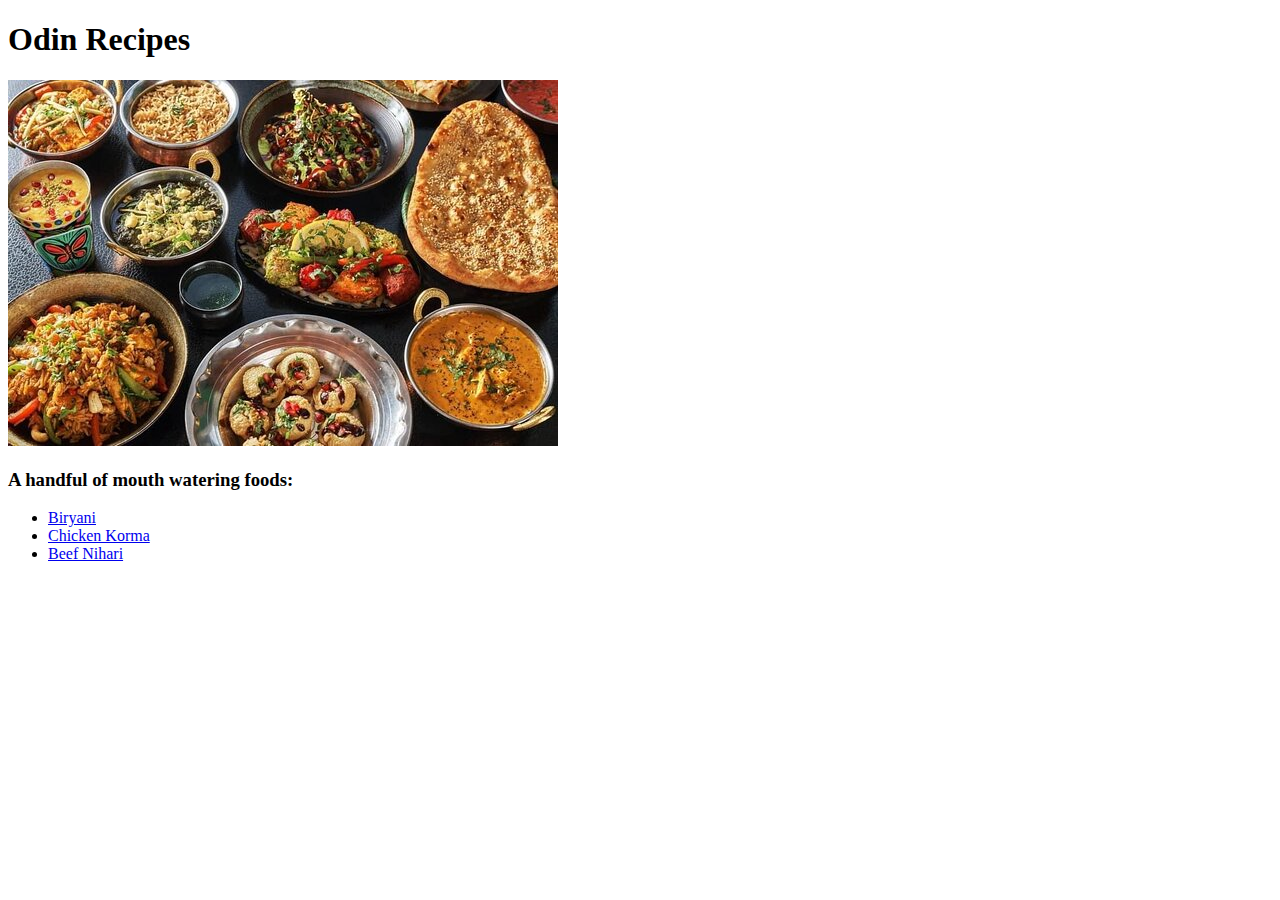
==== index.html @ 9baf9e2d "- Created main recipes page - Linked related pages - Downloaded needed material" ====
<!DOCTYPE html>
<html lang="en">
<head>
  <meta charset="UTF-8">
  <meta http-equiv="X-UA-Compatible" content="IE=edge">
  <meta name="viewport" content="width=device-width, initial-scale=1.0">
  <title>Odin Recipes</title>
  <link rel="stylesheet" href="styles/general.css">
</head>
<body>
  <h1>Odin Recipes</h1>
  <img src="images/pakistani-food.jpg" alt="pakistani-food">
  <h3>A handful of mouth watering foods:</h3>
  <ul>
    <li>
      <a href="recipes/biryani.html">Biryani</a>
    </li>
    <li>
      <a href="recipes/qorma.html">Chicken Korma</a>
    </li>
    <li>
      <a href="recipes/nihari.html">Beef Nihari</a>
    </li>
  </ul>
</body>
</html>
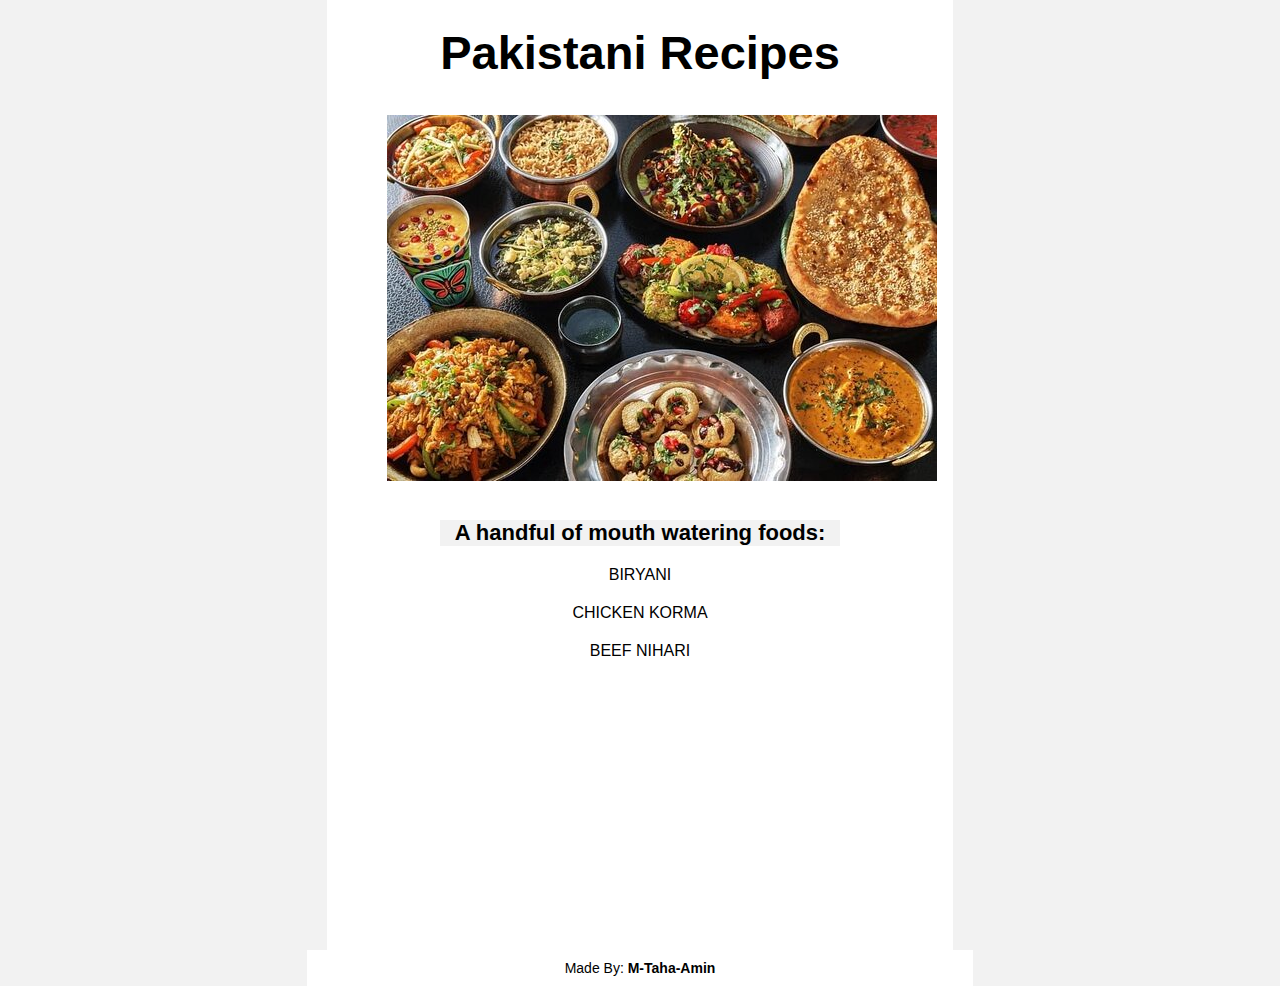
==== commit e1212198: "- Styled main recipes page" ====
--- a/index.html
+++ b/index.html
@@ -5,22 +5,29 @@
   <meta http-equiv="X-UA-Compatible" content="IE=edge">
   <meta name="viewport" content="width=device-width, initial-scale=1.0">
   <title>Odin Recipes</title>
-  <link rel="stylesheet" href="styles/general.css">
+  <link rel="stylesheet" href="styles/index.css">
 </head>
 <body>
-  <h1>Odin Recipes</h1>
-  <img src="images/pakistani-food.jpg" alt="pakistani-food">
-  <h3>A handful of mouth watering foods:</h3>
-  <ul>
-    <li>
-      <a href="recipes/biryani.html">Biryani</a>
-    </li>
-    <li>
-      <a href="recipes/qorma.html">Chicken Korma</a>
-    </li>
-    <li>
-      <a href="recipes/nihari.html">Beef Nihari</a>
-    </li>
-  </ul>
+  <main>
+    <h1>Pakistani Recipes</h1>
+    <img src="images/pakistani-food.jpg" alt="pakistani-food">
+    <h3>A handful of mouth watering foods:</h3>
+    <ul>
+      <li>
+        <a href="recipes/biryani.html">BIRYANI</a>
+      </li>
+      <li>
+        <a href="recipes/qorma.html">CHICKEN KORMA</a>
+      </li>
+      <li>
+        <a href="recipes/nihari.html">BEEF NIHARI</a>
+      </li>
+    </ul>
+  </main>
+  <footer>
+    <div>
+     Made By: <b>M-Taha-Amin</b>
+    </div>
+  </footer>
 </body>
 </html>--- a/styles/index.css
+++ b/styles/index.css
@@ -0,0 +1,64 @@
+* {
+  padding: 0px;
+  margin: 0px;
+  font-family: arial;
+}
+body {
+  background-color: rgb(242, 242, 242);
+}
+h1 {
+  font-size: 47px;
+}
+main {
+  background-color: white;
+  width: 45vw;
+  height: 100vh;
+  margin: auto;
+  text-align: center;
+  padding: 25px;
+  border-bottom: 1px black;
+}
+img {
+  margin: 35px;
+}
+h3 {
+  background-color: rgb(242, 242, 242);
+  width: 400px;
+  margin: auto;
+  font-size: 22px;
+}
+ul {
+  list-style-type: none;
+  margin-bottom: 5px;
+}
+ul li {
+  margin-top: 20px;
+}
+a:link { 
+  text-decoration: none;
+  color: black;
+}
+
+a:visited { 
+  text-decoration: none;
+  color: black;
+}
+
+a:hover { 
+  text-decoration: underline;
+  font-size: 22px;
+  font-weight: bold;
+  transition: font-size .15s; 
+}
+
+a:active { 
+  text-decoration: none;
+}
+footer {
+  text-align: center;
+  width: 666px;
+  background-color: white;
+  margin: auto;
+  font-size: 14px;
+  padding: 10px 0px;
+}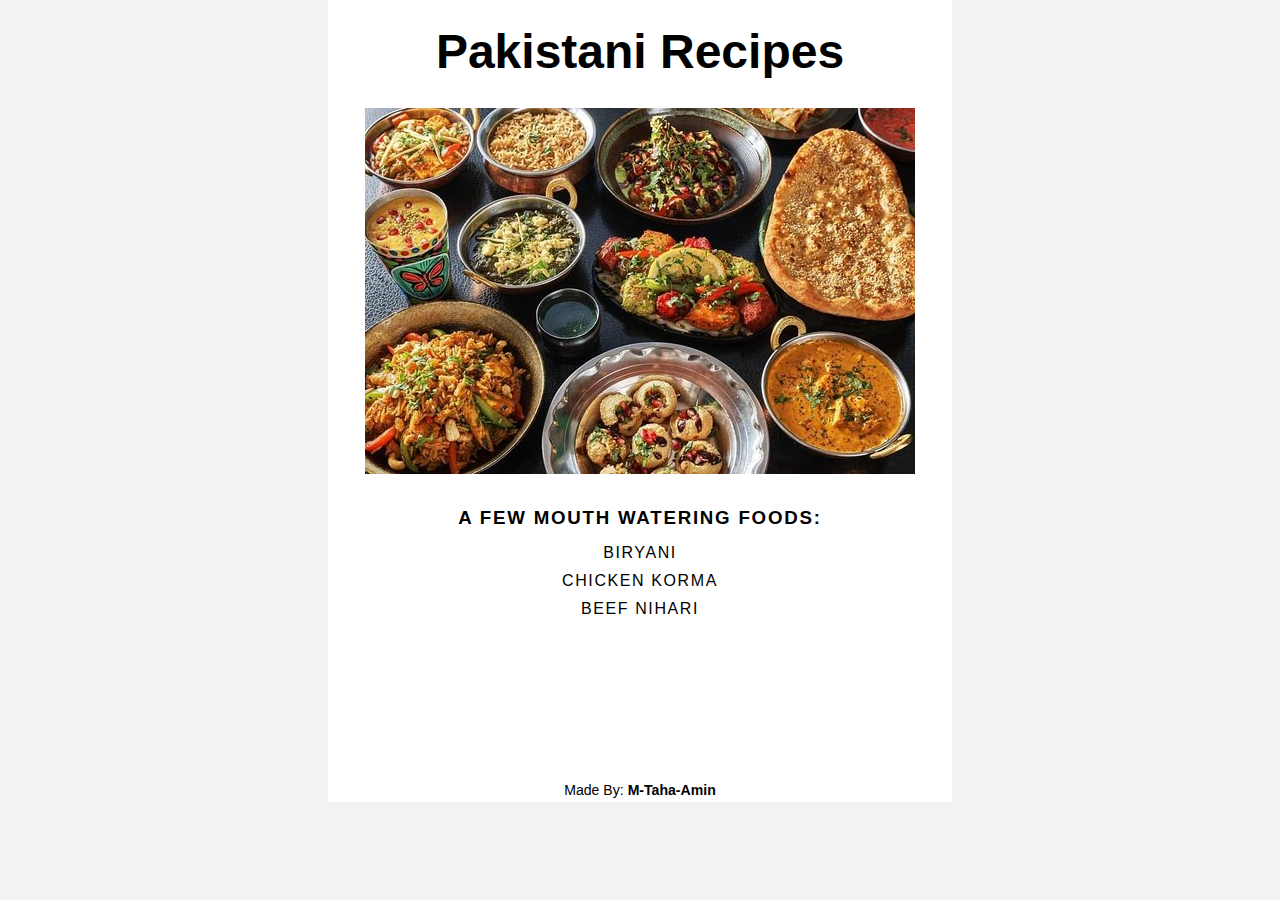
==== commit 385b7653: "- Added Final touches - Added Footer on every page - Made it responsive" ====
--- a/index.html
+++ b/index.html
@@ -1,33 +1,28 @@
 <!DOCTYPE html>
 <html lang="en">
-<head>
-  <meta charset="UTF-8">
-  <meta http-equiv="X-UA-Compatible" content="IE=edge">
-  <meta name="viewport" content="width=device-width, initial-scale=1.0">
-  <title>Odin Recipes</title>
-  <link rel="stylesheet" href="styles/index.css">
-</head>
-<body>
-  <main>
-    <h1>Pakistani Recipes</h1>
-    <img src="images/pakistani-food.jpg" alt="pakistani-food">
-    <h3>A handful of mouth watering foods:</h3>
-    <ul>
-      <li>
-        <a href="recipes/biryani.html">BIRYANI</a>
-      </li>
-      <li>
-        <a href="recipes/qorma.html">CHICKEN KORMA</a>
-      </li>
-      <li>
-        <a href="recipes/nihari.html">BEEF NIHARI</a>
-      </li>
-    </ul>
-  </main>
-  <footer>
-    <div>
-     Made By: <b>M-Taha-Amin</b>
+  <head>
+    <meta charset="UTF-8" />
+    <meta http-equiv="X-UA-Compatible" content="IE=edge" />
+    <meta name="viewport" content="width=device-width, initial-scale=1.0" />
+    <title>Odin Recipes</title>
+    <link rel="stylesheet" href="styles/index.css" />
+  </head>
+
+  <body>
+    <div class="container">
+      <main>
+        <h1>Pakistani Recipes</h1>
+        <img src="images/pakistani-food.jpg" alt="pakistani-food" />
+        <section>
+          <h3>A FEW MOUTH WATERING FOODS:</h3>
+          <ul>
+            <li><a href="recipes/biryani.html">BIRYANI</a></li>
+            <li><a href="recipes/qorma.html">CHICKEN KORMA</a></li>
+            <li><a href="recipes/nihari.html">BEEF NIHARI</a></li>
+          </ul>
+        </section>
+      </main>
+      <footer>Made By: <b>M-Taha-Amin</b></footer>
     </div>
-  </footer>
-</body>
-</html>+  </body>
+</html>
--- a/styles/index.css
+++ b/styles/index.css
@@ -7,58 +7,65 @@
   background-color: rgb(242, 242, 242);
 }
 h1 {
-  font-size: 47px;
+  font-size: 3rem;
 }
-main {
+.container {
+  position: relative;
   background-color: white;
   width: 45vw;
-  height: 100vh;
+  height: auto;
   margin: auto;
   text-align: center;
-  padding: 25px;
-  border-bottom: 1px black;
+  padding: 1.5rem;
 }
 img {
-  margin: 35px;
+  max-width: 100%;
+  height: auto;
+  object-fit: cover;
+  margin: 1.8rem auto;
 }
-h3 {
-  background-color: rgb(242, 242, 242);
-  width: 400px;
-  margin: auto;
-  font-size: 22px;
+section > h3 {
+  margin-bottom: 0.95rem;
+  letter-spacing: 0.11rem;
 }
+
+/* List styles */
+
 ul {
-  list-style-type: none;
-  margin-bottom: 5px;
+  list-style: none;
+  padding-bottom: 150px;
 }
-ul li {
-  margin-top: 20px;
+ul > li {
+  margin: 10px 0px;
+  letter-spacing: 0.1rem;
 }
-a:link { 
+/* Link styles */
+
+a:link {
   text-decoration: none;
   color: black;
 }
 
-a:visited { 
+a:visited {
   text-decoration: none;
   color: black;
 }
 
-a:hover { 
+a:hover {
   text-decoration: underline;
-  font-size: 22px;
+  font-size: 1.4rem;
   font-weight: bold;
-  transition: font-size .15s; 
+  transition: font-size 0.15s;
 }
 
-a:active { 
+a:active {
   text-decoration: none;
 }
+/* footer styles */
 footer {
-  text-align: center;
-  width: 666px;
-  background-color: white;
-  margin: auto;
-  font-size: 14px;
-  padding: 10px 0px;
-}+  position: absolute;
+  bottom: 0.25rem;
+  font-size: 0.88rem;
+  left: 30%;
+  right: 30%;
+}
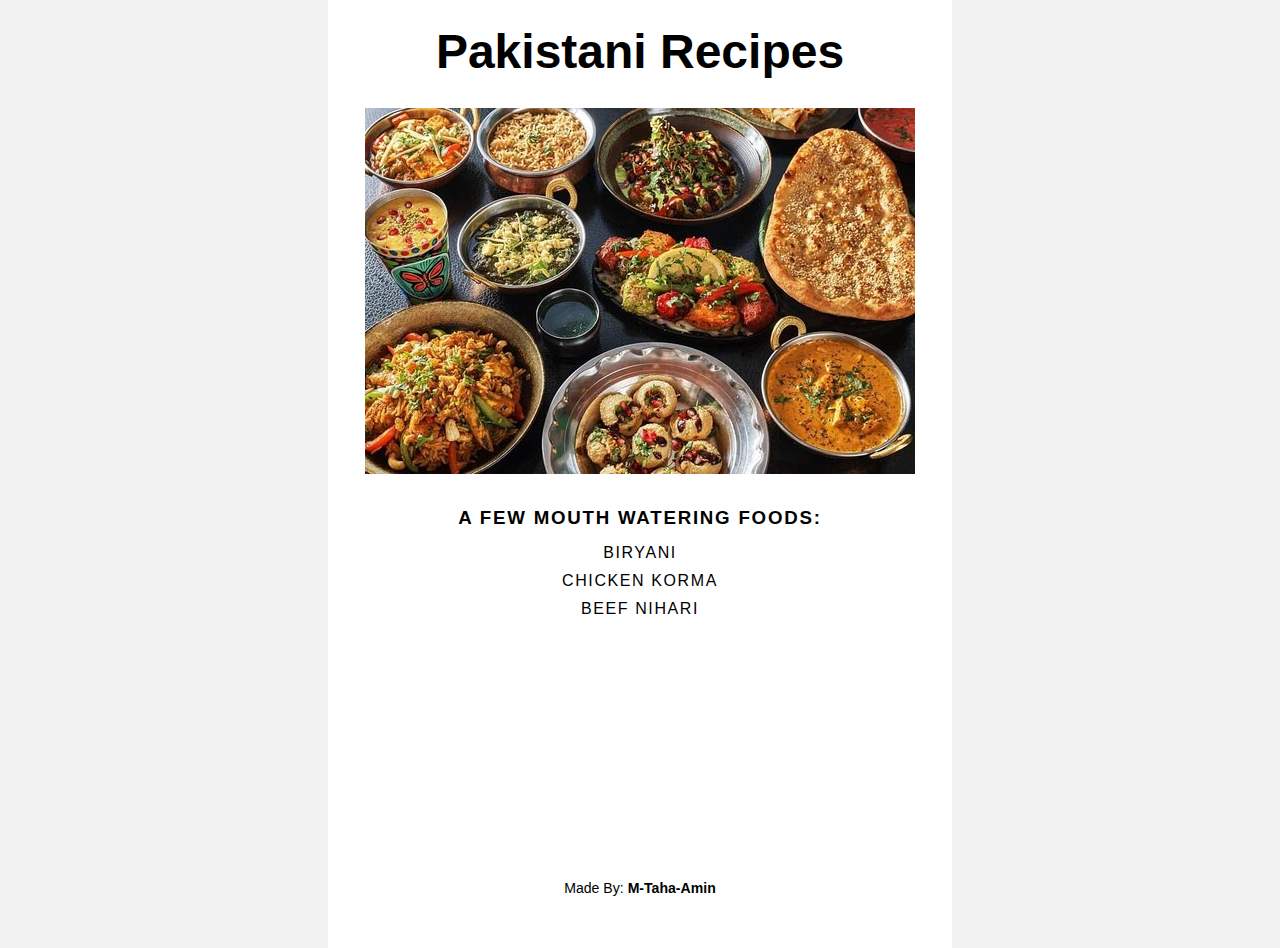
==== commit b5a1a9d6: "- Added flexbox to container and,   added some flex properties on children" ====
--- a/index.html
+++ b/index.html
@@ -7,13 +7,20 @@
     <title>Odin Recipes</title>
     <link rel="stylesheet" href="styles/index.css" />
   </head>
-
   <body>
     <div class="container">
-      <main>
-        <h1>Pakistani Recipes</h1>
-        <img src="images/pakistani-food.jpg" alt="pakistani-food" />
-        <section>
+      <main class="content">
+        <section class="header">
+          <div>
+            <h1>Pakistani Recipes</h1>
+            <img
+              src="images/pakistani-food.jpg"
+              alt="pakistani-food"
+              class="food-pic"
+            />
+          </div>
+        </section>
+        <section class="recipes">
           <h3>A FEW MOUTH WATERING FOODS:</h3>
           <ul>
             <li><a href="recipes/biryani.html">BIRYANI</a></li>
--- a/styles/index.css
+++ b/styles/index.css
@@ -10,21 +10,27 @@
   font-size: 3rem;
 }
 .container {
-  position: relative;
+  display: flex;
+  flex-direction: column;
+  align-items: center;
   background-color: white;
   width: 45vw;
-  height: auto;
+  min-height: 100vh;
   margin: auto;
   text-align: center;
   padding: 1.5rem;
 }
-img {
+.content {
+  display: flex;
+  flex-direction: column;
+}
+.food-pic {
   max-width: 100%;
   height: auto;
   object-fit: cover;
-  margin: 1.8rem auto;
+  margin: 1.8rem 0;
 }
-section > h3 {
+.recipes h3 {
   margin-bottom: 0.95rem;
   letter-spacing: 0.11rem;
 }
@@ -33,12 +39,12 @@
 
 ul {
   list-style: none;
-  padding-bottom: 150px;
 }
 ul > li {
   margin: 10px 0px;
   letter-spacing: 0.1rem;
 }
+
 /* Link styles */
 
 a:link {
@@ -61,11 +67,10 @@
 a:active {
   text-decoration: none;
 }
+
 /* footer styles */
 footer {
   position: absolute;
   bottom: 0.25rem;
   font-size: 0.88rem;
-  left: 30%;
-  right: 30%;
 }
